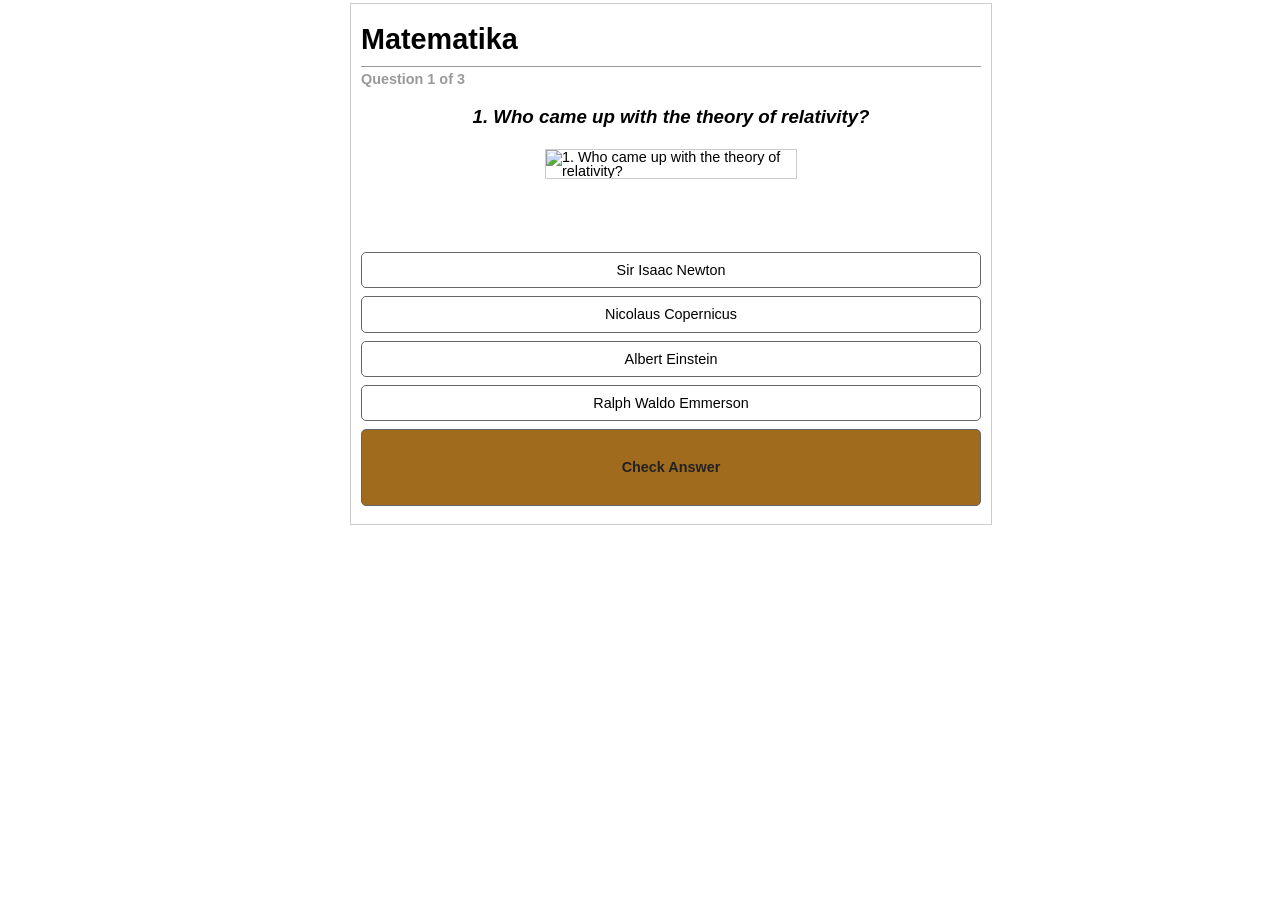
==== matema.html @ 4469fda6 "maul3107" ====
<!DOCTYPE html>
<html>
  <head>
    <meta charset="utf-8" />
    <title>Quiz</title>
    <!-- jquery for maximum compatibility -->
    <script src="https://ajax.googleapis.com/ajax/libs/jquery/3.5.1/jquery.min.js"></script>
    <script>
      /** Simple JavaScript Quiz
       * version 0.1.0
       * http://journalism.berkeley.edu
       * created by: Jeremy Rue @jrue
       *
       * Copyright (c) 2013 The Regents of the University of California
       * Released under the GPL Version 2 license
       * http://www.opensource.org/licenses/gpl-2.0.php
       * This program is distributed in the hope that it will be useful, but
       * WITHOUT ANY WARRANTY; without even the implied warranty of
       * MERCHANTABILITY or FITNESS FOR A PARTICULAR PURPOSE.
       */

      var quiztitle = "Matematika";

      /**
       * Set the information about your questions here. The correct answer string needs to match
       * the correct choice exactly, as it does string matching. (case sensitive)
       *
       */
      var quiz = [
        {
          question: "1. Who came up with the theory of relativity?",
          image:
            "http://upload.wikimedia.org/wikipedia/commons/thumb/d/d3/Albert_Einstein_Head.jpg/220px-Albert_Einstein_Head.jpg",
          choices: [
            "Sir Isaac Newton",
            "Nicolaus Copernicus",
            "Albert Einstein",
            "Ralph Waldo Emmerson",
          ],
          correct: "Albert Einstein",
          explanation:
            "Albert Einstein drafted the special theory of relativity in 1905.",
        },
        {
          question: "Q2: Who is on the two dollar bill?",
          image:
            "http://upload.wikimedia.org/wikipedia/commons/thumb/9/94/US_%242_obverse-high.jpg/320px-US_%242_obverse-high.jpg",
          choices: [
            "Thomas Jefferson",
            "Dwight D. Eisenhower",
            "Benjamin Franklin",
            "Abraham Lincoln",
          ],
          correct: "Thomas Jefferson",
          explanation:
            "The two dollar bill is seldom seen in circulation. As a result, some businesses are confused when presented with the note.",
        },
        {
          question: "Q3: What event began on April 12, 1861?",
          image: "",
          choices: [
            "First manned flight",
            "California became a state",
            "American Civil War began",
            "Declaration of Independence",
          ],
          correct: "American Civil War began",
          explanation:
            "South Carolina came under attack when Confederate soldiers attacked Fort Sumter. The war lasted until April 9th 1865.",
        },
      ];

      /******* No need to edit below this line *********/
      var currentquestion = 0,
        score = 0,
        submt = true,
        picked;

      jQuery(document).ready(function ($) {
        /**
         * HTML Encoding function for alt tags and attributes to prevent messy
         * data appearing inside tag attributes.
         */
        function htmlEncode(value) {
          return $(document.createElement("div")).text(value).html();
        }

        /**
         * This will add the individual choices for each question to the ul#choice-block
         *
         * @param {choices} array The choices from each question
         */
        function addChoices(choices) {
          if (typeof choices !== "undefined" && $.type(choices) == "array") {
            $("#choice-block").empty();
            for (var i = 0; i < choices.length; i++) {
              $(document.createElement("li"))
                .addClass("choice choice-box")
                .attr("data-index", i)
                .text(choices[i])
                .appendTo("#choice-block");
            }
          }
        }

        /**
         * Resets all of the fields to prepare for next question
         */
        function nextQuestion() {
          submt = true;
          $("#explanation").empty();
          $("#question").text(quiz[currentquestion]["question"]);
          $("#pager").text(
            "Question " + Number(currentquestion + 1) + " of " + quiz.length
          );
          if (
            quiz[currentquestion].hasOwnProperty("image") &&
            quiz[currentquestion]["image"] != ""
          ) {
            if ($("#question-image").length == 0) {
              $(document.createElement("img"))
                .addClass("question-image")
                .attr("id", "question-image")
                .attr("src", quiz[currentquestion]["image"])
                .attr("alt", htmlEncode(quiz[currentquestion]["question"]))
                .insertAfter("#question");
            } else {
              $("#question-image")
                .attr("src", quiz[currentquestion]["image"])
                .attr("alt", htmlEncode(quiz[currentquestion]["question"]));
            }
          } else {
            $("#question-image").remove();
          }
          addChoices(quiz[currentquestion]["choices"]);
          setupButtons();
        }

        /**
         * After a selection is submitted, checks if its the right answer
         *
         * @param {choice} number The li zero-based index of the choice picked
         */
        function processQuestion(choice) {
          if (
            quiz[currentquestion]["choices"][choice] ==
            quiz[currentquestion]["correct"]
          ) {
            $(".choice").eq(choice).css({ "background-color": "#50D943" });
            $("#explanation").html(
              "<strong>Correct!</strong> " +
                htmlEncode(quiz[currentquestion]["explanation"])
            );
            score++;
          } else {
            $(".choice").eq(choice).css({ "background-color": "#D92623" });
            $("#explanation").html(
              "<strong>Incorrect.</strong> " +
                htmlEncode(quiz[currentquestion]["explanation"])
            );
          }
          currentquestion++;
          $("#submitbutton")
            .html("NEXT QUESTION &raquo;")
            .on("click", function () {
              if (currentquestion == quiz.length) {
                endQuiz();
              } else {
                $(this)
                  .text("Check Answer")
                  .css({ color: "#222" })
                  .off("click");
                nextQuestion();
              }
            });
        }

        /**
         * Sets up the event listeners for each button.
         */
        function setupButtons() {
          $(".choice").on("mouseover", function () {
            $(this).css({ "background-color": "#e1e1e1" });
          });
          $(".choice").on("mouseout", function () {
            $(this).css({ "background-color": "#fff" });
          });
          $(".choice").on("click", function () {
            picked = $(this).attr("data-index");
            $(".choice").removeAttr("style").off("mouseout mouseover");
            $(this).css({
              "border-color": "#222",
              "font-weight": 700,
              "background-color": "#c1c1c1",
            });
            if (submt) {
              submt = false;
              $("#submitbutton")
                .css({ color: "#000" })
                .on("click", function () {
                  $(".choice").off("click");
                  $(this).off("click");
                  processQuestion(picked);
                });
            }
          });
        }

        /**
         * Quiz ends, display a message.
         */
        function endQuiz() {
          $("#explanation").empty();
          $("#question").empty();
          $("#choice-block").empty();
          $("#submitbutton").remove();
          $("#question").text(
            "You got " + score + " out of " + quiz.length + " correct."
          );
          $(document.createElement("h2"))
            .css({ "text-align": "center", "font-size": "4em" })
            .text(Math.round((score / quiz.length) * 100) + "%")
            .insertAfter("#question");
        }

        /**
         * Runs the first time and creates all of the elements for the quiz
         */
        function init() {
          //add title
          if (
            typeof quiztitle !== "undefined" &&
            $.type(quiztitle) === "string"
          ) {
            $(document.createElement("h1")).text(quiztitle).appendTo("#frame");
          } else {
            $(document.createElement("h1")).text("Quiz").appendTo("#frame");
          }

          //add pager and questions
          if (typeof quiz !== "undefined" && $.type(quiz) === "array") {
            //add pager
            $(document.createElement("p"))
              .addClass("pager")
              .attr("id", "pager")
              .text("Question 1 of " + quiz.length)
              .appendTo("#frame");
            //add first question
            $(document.createElement("h2"))
              .addClass("question")
              .attr("id", "question")
              .text(quiz[0]["question"])
              .appendTo("#frame");
            //add image if present
            if (quiz[0].hasOwnProperty("image") && quiz[0]["image"] != "") {
              $(document.createElement("img"))
                .addClass("question-image")
                .attr("id", "question-image")
                .attr("src", quiz[0]["image"])
                .attr("alt", htmlEncode(quiz[0]["question"]))
                .appendTo("#frame");
            }
            $(document.createElement("p"))
              .addClass("explanation")
              .attr("id", "explanation")
              .html("&nbsp;")
              .appendTo("#frame");

            //questions holder
            $(document.createElement("ul"))
              .attr("id", "choice-block")
              .appendTo("#frame");

            //add choices
            addChoices(quiz[0]["choices"]);

            //add submit button
            $(document.createElement("div"))
              .addClass("choice-box")
              .attr("id", "submitbutton")
              .text("Check Answer")
              .css({ "font-weight": 700, color: "#222", padding: "30px 0" })
              .appendTo("#frame");

            setupButtons();
          }
        }

        init();
      });
    </script>
    <style type="text/css" media="all">
      /*css reset */
      html,
      body,
      div,
      span,
      h1,
      h2,
      h3,
      h4,
      h5,
      h6,
      p,
      code,
      small,
      strike,
      strong,
      sub,
      sup,
      b,
      u,
      i {
        border: 0;
        font-size: 100%;
        font: inherit;
        vertical-align: baseline;
        margin: 0;
        padding: 0;
      }
      article,
      aside,
      details,
      figcaption,
      figure,
      footer,
      header,
      hgroup,
      menu,
      nav,
      section {
        display: block;
      }
      body {
        line-height: 1;
        font: normal 0.9em/1em "Helvetica Neue", Helvetica, Arial, sans-serif;
      }
      ol,
      ul {
        list-style: none;
      }
      strong {
        font-weight: 700;
      }
      #frame {
        max-width: 620px;
        width: auto;
        border: 1px solid #ccc;
        background: #fff;
        padding: 10px;
        margin: 3px;
        margin-left: 350px;
      }
      h1 {
        font: normal bold 2em/1.8em "Helvetica Neue", Helvetica, Arial,
          sans-serif;
        text-align: left;
        border-bottom: 1px solid #999;
        padding: 0;
        width: auto;
      }
      h2 {
        font: italic bold 1.3em/1.2em "Helvetica Neue", Helvetica, Arial,
          sans-serif;
        padding: 0;
        text-align: center;
        margin: 20px 0;
      }
      p.pager {
        margin: 5px 0 5px;
        font: bold 1em/1em "Helvetica Neue", Helvetica, Arial, sans-serif;
        color: #999;
      }
      img.question-image {
        display: block;
        max-width: 250px;
        margin: 10px auto;
        border: 1px solid #ccc;
        width: 100%;
        height: auto;
      }
      #choice-block {
        display: block;
        list-style: none;
        margin: 0;
        padding: 0;
      }
      #submitbutton {
        background: #a06b1c;
      }
      #submitbutton:hover {
        background: #553d23;
      }
      #explanation {
        margin: 0 auto;
        padding: 20px;
        width: 75%;
      }
      .choice-box {
        display: block;
        text-align: center;
        margin: 8px auto;
        padding: 10px 0;
        border: 1px solid #666;
        cursor: pointer;
        -webkit-border-radius: 5px;
        -moz-border-radius: 5px;
        border-radius: 5px;
      }
    </style>
  </head>
  <body>
    <div id="frame" role="content"></div>
  </body>
</html>
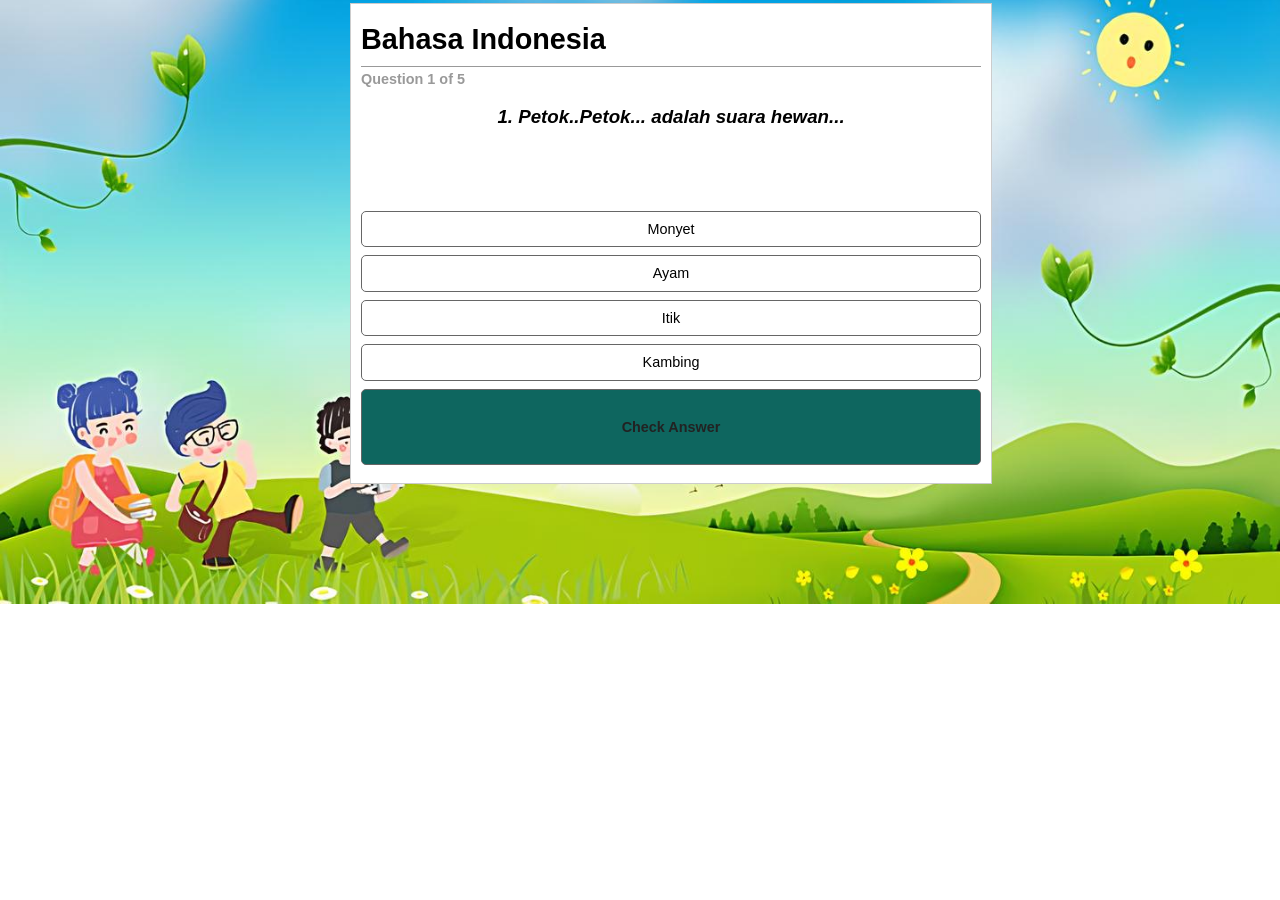
==== commit 191b515d: "Update matema.html" ====
--- a/matema.html
+++ b/matema.html
@@ -19,7 +19,7 @@
        * MERCHANTABILITY or FITNESS FOR A PARTICULAR PURPOSE.
        */
 
-      var quiztitle = "Matematika";
+      var quiztitle = "Bahasa Indonesia";
 
       /**
        * Set the information about your questions here. The correct answer string needs to match
@@ -28,45 +28,45 @@
        */
       var quiz = [
         {
-          question: "1. Who came up with the theory of relativity?",
-          image:
-            "http://upload.wikimedia.org/wikipedia/commons/thumb/d/d3/Albert_Einstein_Head.jpg/220px-Albert_Einstein_Head.jpg",
-          choices: [
-            "Sir Isaac Newton",
-            "Nicolaus Copernicus",
-            "Albert Einstein",
-            "Ralph Waldo Emmerson",
-          ],
-          correct: "Albert Einstein",
+          question: "1. Petok..Petok... adalah suara hewan...",
+          choices: ["Monyet", "Ayam", "Itik", "Kambing"],
+          correct: "Ayam",
           explanation:
-            "Albert Einstein drafted the special theory of relativity in 1905.",
+            "Ayam adalah jenis burung yang umumnya dipelihara untuk daging dan telurnya.",
         },
         {
-          question: "Q2: Who is on the two dollar bill?",
-          image:
-            "http://upload.wikimedia.org/wikipedia/commons/thumb/9/94/US_%242_obverse-high.jpg/320px-US_%242_obverse-high.jpg",
+          question: "2. Aku mendengar dengan.... dan melihat dengan...",
           choices: [
-            "Thomas Jefferson",
-            "Dwight D. Eisenhower",
-            "Benjamin Franklin",
-            "Abraham Lincoln",
+            "Telinga dan mata",
+            "Mata dan telinga",
+            "Mata dan mulut",
+            "Telinga dan hidung",
           ],
-          correct: "Thomas Jefferson",
+          correct: "Telinga dan mata",
           explanation:
-            "The two dollar bill is seldom seen in circulation. As a result, some businesses are confused when presented with the note.",
+            "Telinga dan mata adalah ungkapan yang merujuk kepada informasi atau pengetahuan yang dipahami atau diingat dengan cepat dan mudah.",
         },
         {
-          question: "Q3: What event began on April 12, 1861?",
-          image: "",
-          choices: [
-            "First manned flight",
-            "California became a state",
-            "American Civil War began",
-            "Declaration of Independence",
-          ],
-          correct: "American Civil War began",
+          question: "3.Dimana habitat hewan dibawah!",
+          image: "kakek-didenda-karena-ayam-berkokok.jpeg",
+          choices: ["Darat", "Air", "Udara", "Kolam"],
+          correct: "Darat",
           explanation:
-            "South Carolina came under attack when Confederate soldiers attacked Fort Sumter. The war lasted until April 9th 1865.",
+            "Ayam adalah jenis burung yang biasanya tinggal di darat, seringkali di kandang atau di area yang aman dari predator.",
+        },
+        {
+          question: "4.Hewan apa yang bertelur",
+          choices: ["Sapi", "Ayam", "Paus", "Singa"],
+          correct: "Ayam",
+          explanation:
+            "Ayam adalah jenis burung yang umumnya dipelihara untuk daging dan telurnya.",
+        },
+        {
+          question: "5.! disebut tanda..",
+          choices: ["Tanya", "Seru", "Titik", "Koma"],
+          correct: "Seru",
+          explanation:
+            "Tanda seru (!) digunakan untuk mengekspresikan perasaan kagum, kegembiraan, kejutan, atau pentingnya suatu informasi dalam teks tertulis.",
         },
       ];
 
@@ -332,7 +332,12 @@
         display: block;
       }
       body {
-        line-height: 1;
+        align-items: center;
+        background-image: url(pngtree-general-background-of-children-s-day-image_946412.jpg);
+        background-repeat: no-repeat;
+        background-size: cover;
+        background-position: center;
+        position: relative;
         font: normal 0.9em/1em "Helvetica Neue", Helvetica, Arial, sans-serif;
       }
       ol,
@@ -386,10 +391,10 @@
         padding: 0;
       }
       #submitbutton {
-        background: #a06b1c;
+        background: #0e665f;
       }
       #submitbutton:hover {
-        background: #553d23;
+        background: #289277;
       }
       #explanation {
         margin: 0 auto;
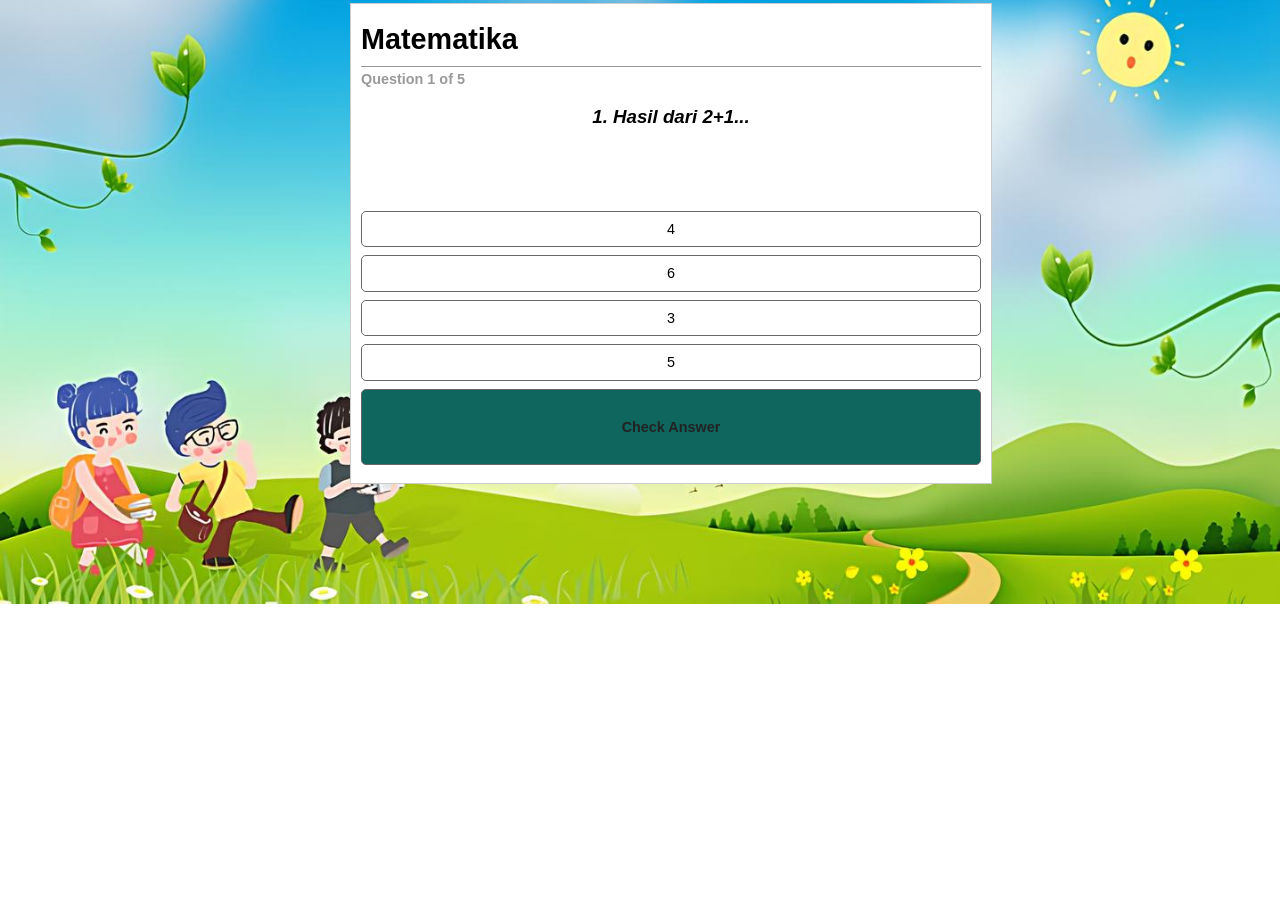
==== commit 0ec73184: "Update matema.html" ====
--- a/matema.html
+++ b/matema.html
@@ -19,7 +19,7 @@
        * MERCHANTABILITY or FITNESS FOR A PARTICULAR PURPOSE.
        */
 
-      var quiztitle = "Bahasa Indonesia";
+      var quiztitle = "Matematika";
 
       /**
        * Set the information about your questions here. The correct answer string needs to match
@@ -28,45 +28,34 @@
        */
       var quiz = [
         {
-          question: "1. Petok..Petok... adalah suara hewan...",
-          choices: ["Monyet", "Ayam", "Itik", "Kambing"],
-          correct: "Ayam",
-          explanation:
-            "Ayam adalah jenis burung yang umumnya dipelihara untuk daging dan telurnya.",
+          question: "1. Hasil dari 2+1...",
+          choices: ["4", "6", "3", "5"],
+          correct: "3"
         },
         {
-          question: "2. Aku mendengar dengan.... dan melihat dengan...",
+          question: "2. Hasil dari 7-3...",
           choices: [
-            "Telinga dan mata",
-            "Mata dan telinga",
-            "Mata dan mulut",
-            "Telinga dan hidung",
+            "6",
+            "2",
+            "5",
+            "4",
           ],
-          correct: "Telinga dan mata",
-          explanation:
-            "Telinga dan mata adalah ungkapan yang merujuk kepada informasi atau pengetahuan yang dipahami atau diingat dengan cepat dan mudah.",
+          correct: "4",
         },
         {
-          question: "3.Dimana habitat hewan dibawah!",
-          image: "kakek-didenda-karena-ayam-berkokok.jpeg",
-          choices: ["Darat", "Air", "Udara", "Kolam"],
-          correct: "Darat",
-          explanation:
-            "Ayam adalah jenis burung yang biasanya tinggal di darat, seringkali di kandang atau di area yang aman dari predator.",
+          question: "3. Hasil dari 1x1...",
+          choices: ["2", "1", "3", "11"],
+          correct: "1",
         },
         {
-          question: "4.Hewan apa yang bertelur",
-          choices: ["Sapi", "Ayam", "Paus", "Singa"],
-          correct: "Ayam",
-          explanation:
-            "Ayam adalah jenis burung yang umumnya dipelihara untuk daging dan telurnya.",
+          question: "4. Hasil dari 4:2...",
+          choices: ["2", "3", "8", "4"],
+          correct: "2",
         },
         {
-          question: "5.! disebut tanda..",
-          choices: ["Tanya", "Seru", "Titik", "Koma"],
-          correct: "Seru",
-          explanation:
-            "Tanda seru (!) digunakan untuk mengekspresikan perasaan kagum, kegembiraan, kejutan, atau pentingnya suatu informasi dalam teks tertulis.",
+          question: "5. Hasil dari 2+3...",
+          choices: ["5", "4", "6", "1"],
+          correct: "5",
         },
       ];
 
